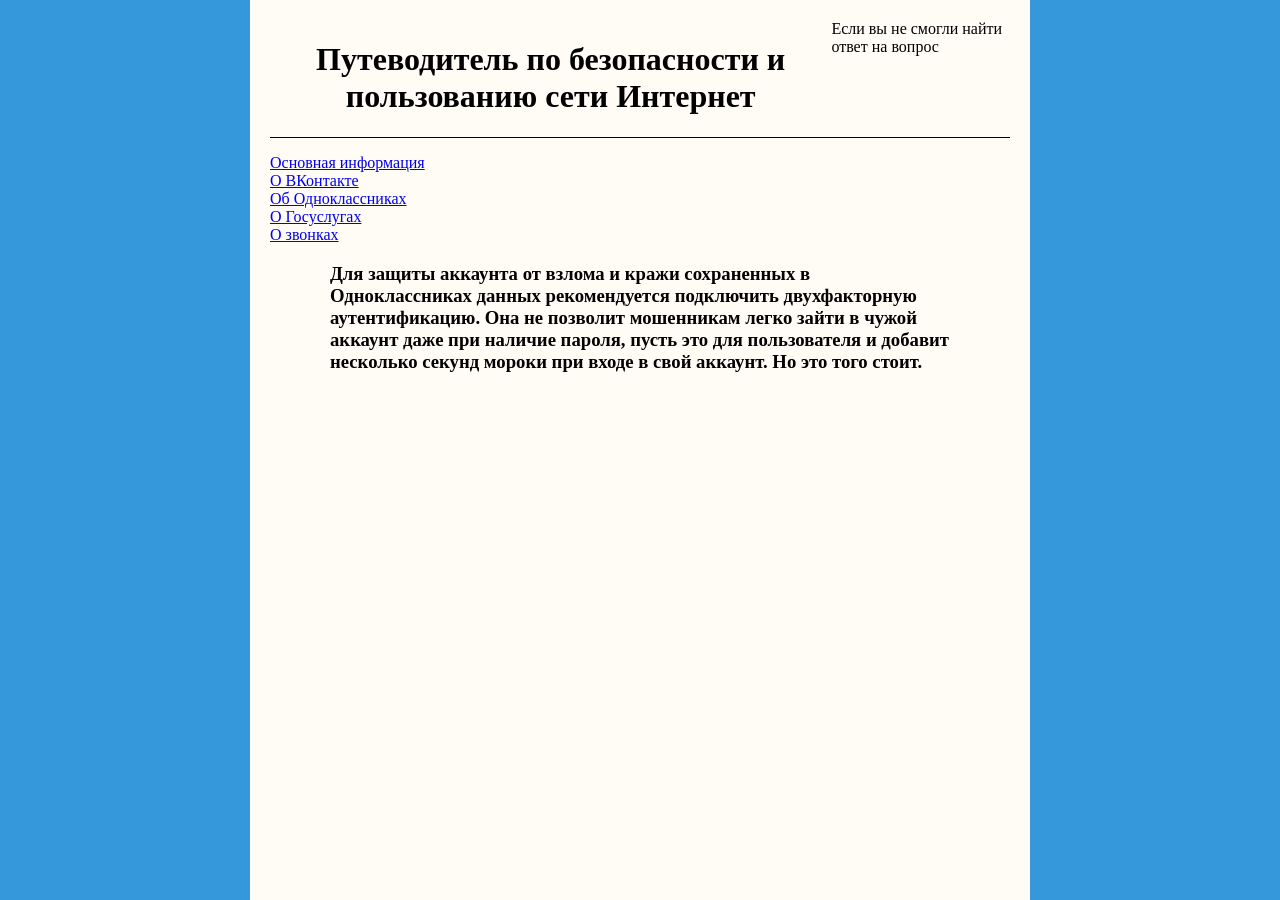
==== ClassPage.html @ 7379b01f "Add mobile-adapted site files" ====
<!DOCTYPE html>
<html lang="ru">

<head>
    <meta charset="UTF-8">
    <meta name="viewport" content="width=device-width, initial-scale=1.0">
    <link rel="stylesheet" href="style.css">
    <title>Руководство по безопасности</title>
</head>

<body>
    <div class="side-bar left-bar"></div>
    <main class="content">
        <header class="header">
            <div>
                <h1>Путеводитель по безопасности и пользованию сети Интернет</h1>
            </div>
            <nav class="menu">
                <a class="menu__item" href="#">Если вы не смогли найти ответ на вопрос</a>
            </nav>
        </header>
        <aside>
            <dl>
                <dt><a href="MainPage.html">Основная информация</a></dt>
                <dt><a href="VKPage.html">О ВКонтакте</a></dt>
                <dt><a href="ClassPage.html">Об Одноклассниках</a></dt>
                <dt><a href="GosuslugiPage.html">О Госуслугах</a></dt>
                <dt><a href="AboutPhoneCallsPage.html">О звонках</a></dt>
            </dl>
        </aside>
        <div class="container">
            <h3>Для защиты аккаунта от взлома и кражи сохраненных в Одноклассниках данных рекомендуется подключить
                двухфакторную аутентификацию. Она не позволит мошенникам легко зайти в чужой аккаунт даже при наличие
                пароля, пусть это для пользователя и добавит несколько секунд мороки при входе в свой аккаунт. Но это
                того стоит.</h3>
            <!-- сюда текст -->
        </div>
    </main>
    <div class="side-bar right-bar"></div>

</body>

</html>
---- style.css ----
p {
  font-family: sans-serif; /* для шрифта */
  font-size: 16px;
  line-height: 1.5;
}
.container {
  padding-left: 60px;         /* для отдаления текста от краев коробки */
  padding-right: 60px;
}
.content h1 {
  text-align: center; /*для центрирования заголовков*/
}
body {
  margin: 0;
  padding: 0;
  display: flex;
  justify-content: center;
  align-items: stretch;
  min-height: 100vh;
}
.wrapper {
  display: flex;
  width: 100%;
  flex: 1;
}
.side-bar {
  width: 250px;           /* ширина боковых полос */
}
.left-bar {
  background-color: #3498db;
}

.right-bar {
  background-color: #3498db;
}
.content {
  flex: 1;        
  padding: 20px;
  background: #fffbf5; /* для цвета "страницы" */
}
img {
  max-width: 60%; /* для изображений и их размера */
  height: auto;
  display: block;
    margin-left: auto;
    margin-right: auto
}
.header {
  display: flex;
  justify-content: space-between;
  border-bottom: 1px solid #000000; /* для наличия верхней полосы */
}
.menu {
        display: flex; /* для кнопки помощи */
        gap: 15px;
    }
    .menu__item {
        color: #000000; /*для кнопки помощи*/
        text-decoration: none;
    }

/* Мобильная версия: на узких экранах синие боковые полосы скрыты,
   а содержимое страницы занимает всю ширину экрана.
   На компьютере (шире 768 px) стили выше остаются без изменений. */
@media (max-width: 768px) {
  body {
    display: block; /* контент во всю ширину экрана, без центрирования */
    -webkit-text-size-adjust: 100%;
    overflow-x: hidden;
  }

  .side-bar {
    display: none; /* убираем синие рамки слева и справа */
  }

  .wrapper {
    width: auto;
  }

  .content {
    padding: 15px; /* ширина не задаётся: блок сам занимает весь экран */
  }

  .container {
    padding-left: 15px; /* вместо 60 px, чтобы текст не был узким */
    padding-right: 15px;
  }

  .header {
    flex-wrap: wrap; /* заголовок и ссылка переносятся при необходимости */
    gap: 10px;
  }

  .header > div,
  .menu {
    min-width: 0;
  }

  img {
    max-width: 100%; /* скриншоты остаются читаемыми на телефоне */
  }
}

/* Очень узкие экраны (например, 320 px) */
@media (max-width: 380px) {
  .content {
    padding: 10px;
  }

  .container {
    padding-left: 10px;
    padding-right: 10px;
  }
}
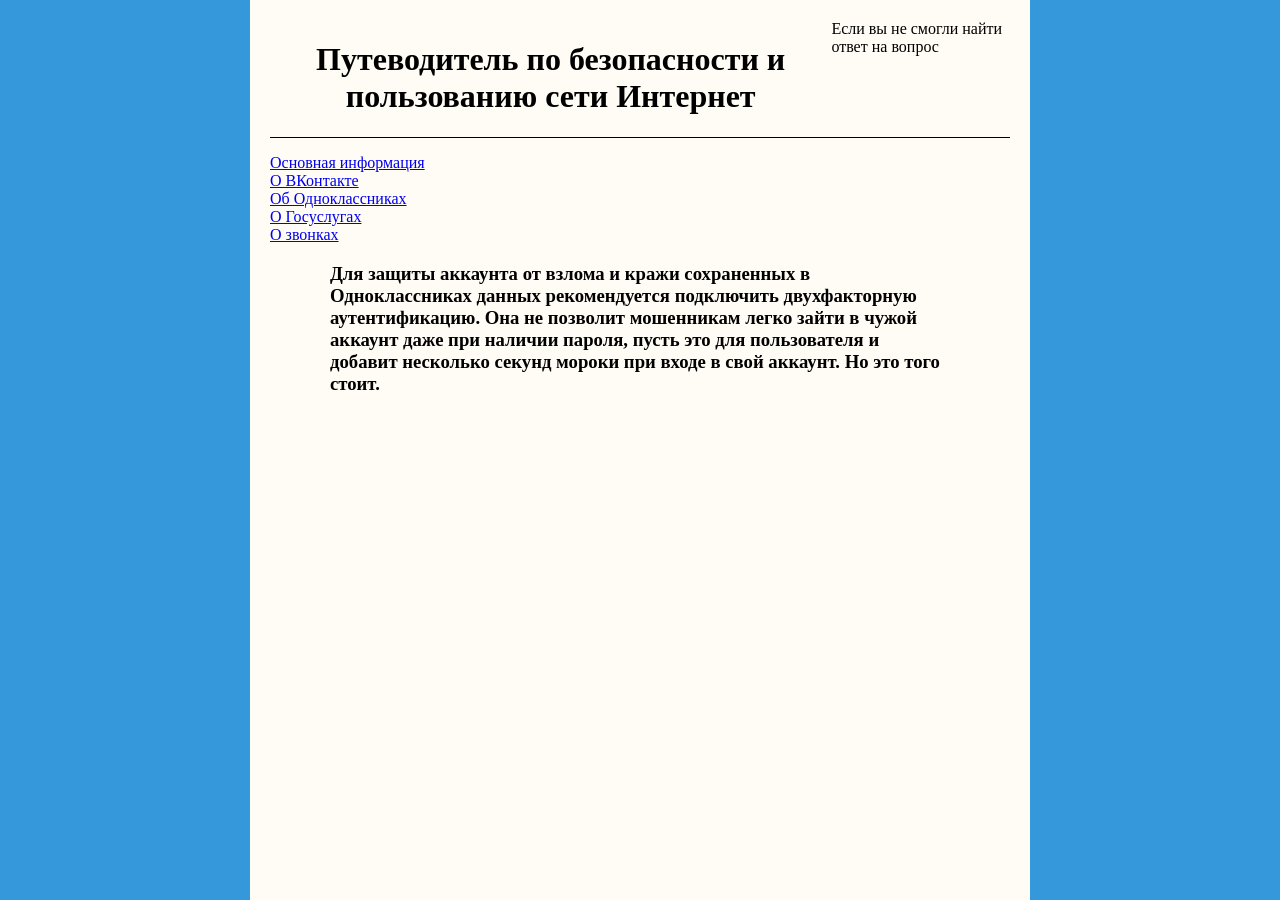
==== commit 8b07b68c: "Update ClassPage.html На  33 строчке вместо "при наличие" сделал "при наличии"." ====
--- a/ClassPage.html
+++ b/ClassPage.html
@@ -30,7 +30,7 @@
         </aside>
         <div class="container">
             <h3>Для защиты аккаунта от взлома и кражи сохраненных в Одноклассниках данных рекомендуется подключить
-                двухфакторную аутентификацию. Она не позволит мошенникам легко зайти в чужой аккаунт даже при наличие
+                двухфакторную аутентификацию. Она не позволит мошенникам легко зайти в чужой аккаунт даже при наличии
                 пароля, пусть это для пользователя и добавит несколько секунд мороки при входе в свой аккаунт. Но это
                 того стоит.</h3>
             <!-- сюда текст -->
@@ -40,4 +40,4 @@
 
 </body>
 
-</html>+</html>
